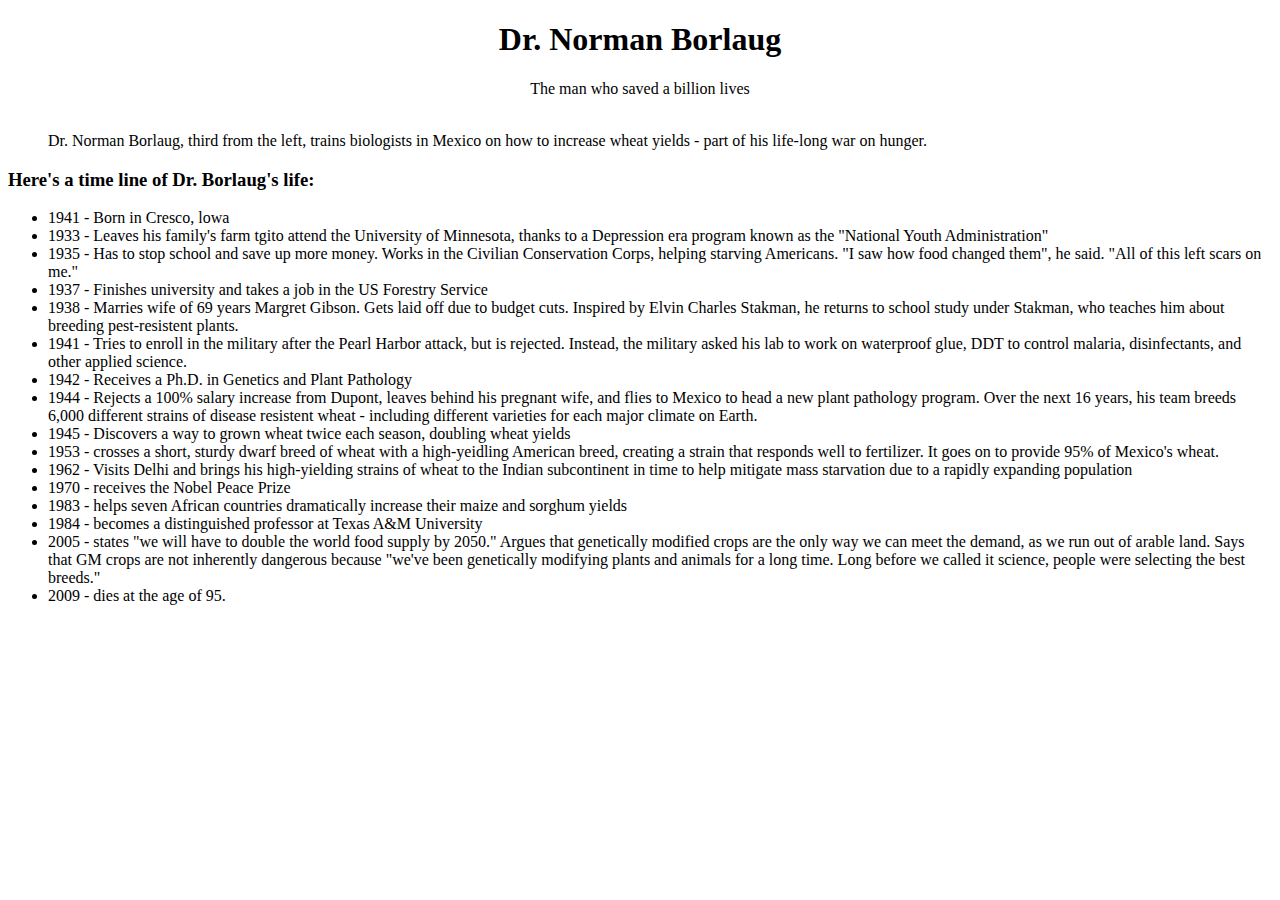
==== FreeCodeCamp/Tribute-page/tribute-page.html @ a01c2a45 "create repository" ====
<!DOCTYPE html>
<html>
  <head>
    <meta charset="utf-8" />
    <meta http-equiv="X-UA-Compatible" content="IE=edge" />
    <title>Color</title>
    <meta name="viewport" content="width=device-width, initial-scale=1" />
    <link rel="stylesheet" href="tribute-page.css" />
  </head>

  <body>
    <main id="main">
      <h1 id="title">Dr. Norman Borlaug</h1>
      <p>The man who saved a billion lives</p>
    </main>
    <figure id="image-div">
      <img
        id="image"
        src="https://cdn.freecodecamp.org/testable-projects-fcc/images/tribute-page-main-image.jpg"
        alt=""
      />
      <figcaption id="img-caption">
        Dr. Norman Borlaug, third from the left, trains biologists in Mexico on
        how to increase wheat yields - part of his life-long war on hunger.
      </figcaption>
    </figure>
    <section id="tribute-info">
      <h3>Here's a time line of Dr. Borlaug's life:</h3>
      <ul>
        <li><span>1941</span> - Born in Cresco, lowa</li>
        <li>
          <span>1933</span> - Leaves his family's farm tgito attend the University
          of Minnesota, thanks to a Depression era program known as the
          "National Youth Administration"
        </li>
        <li>
          <span>1935</span> - Has to stop school and save up more money. Works
          in the Civilian Conservation Corps, helping starving Americans. "I saw
          how food changed them", he said. "All of this left scars on me."
        </li>
        <li>
          <span>1937</span> - Finishes university and takes a job in the US
          Forestry Service
        </li>
        <li>
          <span>1938</span> - Marries wife of 69 years Margret Gibson. Gets laid
          off due to budget cuts. Inspired by Elvin Charles Stakman, he returns
          to school study under Stakman, who teaches him about breeding
          pest-resistent plants.
        </li>
        <li>
          <span>1941</span> - Tries to enroll in the military after the Pearl
          Harbor attack, but is rejected. Instead, the military asked his lab to
          work on waterproof glue, DDT to control malaria, disinfectants, and
          other applied science.
        </li>
        <li>
          <span>1942</span> - Receives a Ph.D. in Genetics and Plant Pathology
        </li>
        <li>
          <span>1944</span> - Rejects a 100% salary increase from Dupont, leaves
          behind his pregnant wife, and flies to Mexico to head a new plant
          pathology program. Over the next 16 years, his team breeds 6,000
          different strains of disease resistent wheat - including different
          varieties for each major climate on Earth.
        </li>
        <li>
          <span>1945</span> - Discovers a way to grown wheat twice each season,
          doubling wheat yields
        </li>
        <li>
          <span>1953</span> - crosses a short, sturdy dwarf breed of wheat with
          a high-yeidling American breed, creating a strain that responds well
          to fertilizer. It goes on to provide 95% of Mexico's wheat.
        </li>
        <li>
          <span>1962</span> - Visits Delhi and brings his high-yielding strains
          of wheat to the Indian subcontinent in time to help mitigate mass
          starvation due to a rapidly expanding population
        </li>
        <li><span>1970</span> - receives the Nobel Peace Prize</li>
        <li>
          <span>1983</span> - helps seven African countries dramatically
          increase their maize and sorghum yields
        </li>
        <li>
          <span>1984</span> - becomes a distinguished professor at Texas A&M
          University
        </li>
        <li>
          <span>2005</span> - states "we will have to double the world food
          supply by 2050." Argues that genetically modified crops are the only
          way we can meet the demand, as we run out of arable land. Says that GM
          crops are not inherently dangerous because "we've been genetically
          modifying plants and animals for a long time. Long before we called it
          science, people were selecting the best breeds."
        </li>
        <li><span>2009</span> - dies at the age of 95.</li>
      </ul>
    </section>
  </body>
</html>
---- FreeCodeCamp/Tribute-page/tribute-page.css ----
h1, p{
    text-align: center;
}
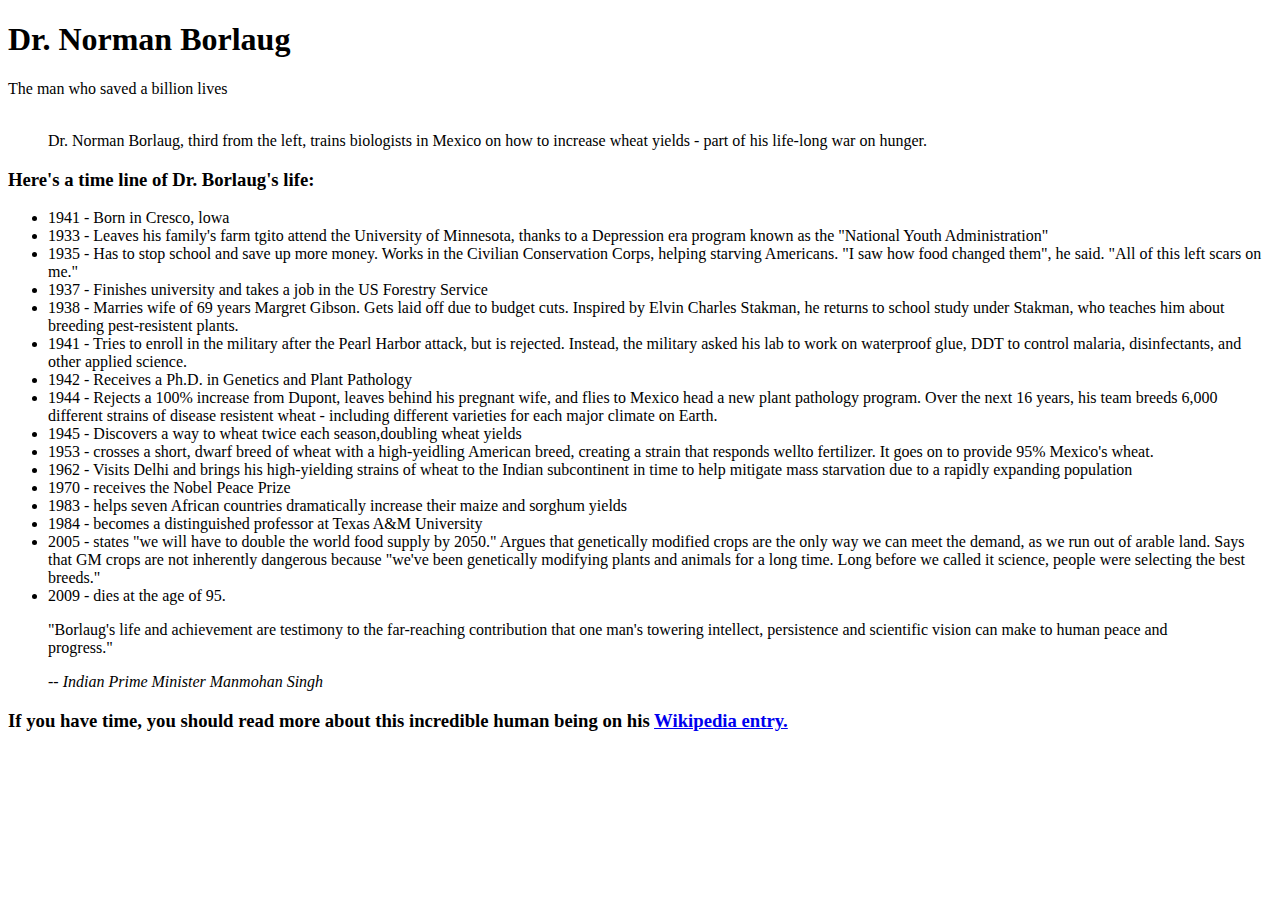
==== commit d5be0d40: "modified file" ====
--- a/FreeCodeCamp/Tribute-page/tribute-page.html
+++ b/FreeCodeCamp/Tribute-page/tribute-page.html
@@ -3,7 +3,7 @@
   <head>
     <meta charset="utf-8" />
     <meta http-equiv="X-UA-Compatible" content="IE=edge" />
-    <title>Color</title>
+    <title>Tribute Page</title>
     <meta name="viewport" content="width=device-width, initial-scale=1" />
     <link rel="stylesheet" href="tribute-page.css" />
   </head>
@@ -20,8 +20,7 @@
         alt=""
       />
       <figcaption id="img-caption">
-        Dr. Norman Borlaug, third from the left, trains biologists in Mexico on
-        how to increase wheat yields - part of his life-long war on hunger.
+        Dr. Norman Borlaug, third from the left, trains biologists in Mexico on how to increase wheat yields - part of his life-long war on hunger.
       </figcaption>
     </figure>
     <section id="tribute-info">
@@ -29,74 +28,61 @@
       <ul>
         <li><span>1941</span> - Born in Cresco, lowa</li>
         <li>
-          <span>1933</span> - Leaves his family's farm tgito attend the University
-          of Minnesota, thanks to a Depression era program known as the
-          "National Youth Administration"
+          <span>1933</span> - Leaves his family's farm tgito attend the University of Minnesota, thanks to a Depression era program known as the "National Youth Administration"
         </li>
         <li>
-          <span>1935</span> - Has to stop school and save up more money. Works
-          in the Civilian Conservation Corps, helping starving Americans. "I saw
-          how food changed them", he said. "All of this left scars on me."
+          <span>1935</span> - Has to stop school and save up more money. Works in the Civilian Conservation Corps, helping starving Americans. "I saw how food changed them", he said. "All of this left scars on me."
         </li>
         <li>
-          <span>1937</span> - Finishes university and takes a job in the US
-          Forestry Service
+          <span>1937</span> - Finishes university and takes a job in the US Forestry Service
         </li>
         <li>
-          <span>1938</span> - Marries wife of 69 years Margret Gibson. Gets laid
-          off due to budget cuts. Inspired by Elvin Charles Stakman, he returns
-          to school study under Stakman, who teaches him about breeding
+          <span>1938</span> - Marries wife of 69 years Margret Gibson. Gets laid off due to budget cuts. Inspired by Elvin Charles Stakman, he returns to school study under Stakman, who teaches him about breeding
           pest-resistent plants.
         </li>
         <li>
-          <span>1941</span> - Tries to enroll in the military after the Pearl
-          Harbor attack, but is rejected. Instead, the military asked his lab to
-          work on waterproof glue, DDT to control malaria, disinfectants, and
-          other applied science.
+          <span>1941</span> - Tries to enroll in the military after the Pearl Harbor attack, but is rejected. Instead, the military asked his lab to work on waterproof glue, DDT to control malaria, disinfectants, and other applied science.
         </li>
         <li>
           <span>1942</span> - Receives a Ph.D. in Genetics and Plant Pathology
         </li>
         <li>
-          <span>1944</span> - Rejects a 100% salary increase from Dupont, leaves
-          behind his pregnant wife, and flies to Mexico to head a new plant
-          pathology program. Over the next 16 years, his team breeds 6,000
-          different strains of disease resistent wheat - including different
-          varieties for each major climate on Earth.
+          <span>1944</span> - Rejects a 100% increase from Dupont, leaves behind his pregnant wife, and flies to Mexico head a new plant pathology program. Over the next 16 years, his team breeds 6,000 different strains of disease resistent wheat - including different varieties for each major climate on Earth.
         </li>
         <li>
-          <span>1945</span> - Discovers a way to grown wheat twice each season,
-          doubling wheat yields
+          <span>1945</span> - Discovers a way to wheat twice each season,doubling wheat yields
         </li>
         <li>
-          <span>1953</span> - crosses a short, sturdy dwarf breed of wheat with
-          a high-yeidling American breed, creating a strain that responds well
-          to fertilizer. It goes on to provide 95% of Mexico's wheat.
+          <span>1953</span> - crosses a short, dwarf breed of wheat with a high-yeidling American breed, creating a strain that responds wellto fertilizer. It goes on to provide 95% Mexico's wheat.
         </li>
         <li>
-          <span>1962</span> - Visits Delhi and brings his high-yielding strains
-          of wheat to the Indian subcontinent in time to help mitigate mass
-          starvation due to a rapidly expanding population
+          <span>1962</span> - Visits Delhi and brings his high-yielding strains of wheat to the Indian subcontinent in time to help mitigate mass starvation due to a rapidly expanding population
         </li>
         <li><span>1970</span> - receives the Nobel Peace Prize</li>
         <li>
-          <span>1983</span> - helps seven African countries dramatically
-          increase their maize and sorghum yields
+          <span>1983</span> - helps seven African countries dramatically increase their maize and sorghum yields
         </li>
         <li>
           <span>1984</span> - becomes a distinguished professor at Texas A&M
           University
         </li>
         <li>
-          <span>2005</span> - states "we will have to double the world food
-          supply by 2050." Argues that genetically modified crops are the only
-          way we can meet the demand, as we run out of arable land. Says that GM
-          crops are not inherently dangerous because "we've been genetically
-          modifying plants and animals for a long time. Long before we called it
-          science, people were selecting the best breeds."
+          <span>2005</span> - states "we will have to double the world food supply by 2050." Argues that genetically modified crops are the only way we can meet the demand, as we run out of arable land. Says that GM crops are not inherently dangerous because "we've been genetically modifying plants and animals for a long time. Long before we called it science, people were selecting the best breeds."
         </li>
         <li><span>2009</span> - dies at the age of 95.</li>
       </ul>
+      <blockquote>
+        <p>
+          "Borlaug's life and achievement are testimony to the far-reaching contribution that one man's towering intellect, persistence and scientific vision can make to human peace and progress."
+        </p>
+        <cite> -- Indian Prime Minister Manmohan Singh </cite>
+      </blockquote>
+      <h3>
+        If you have time, you should read more about this incredible human being on his
+        <a id="tribute-link" href="https://en.wikipedia.org/wiki/Norman_Borlaug" target="_blank"
+          >Wikipedia entry.</a
+        >
+      </h3>
     </section>
   </body>
 </html>
--- a/FreeCodeCamp/Tribute-page/tribute-page.css
+++ b/FreeCodeCamp/Tribute-page/tribute-page.css
@@ -1,3 +1,2 @@
-h1, p{
-    text-align: center;
-}+
+
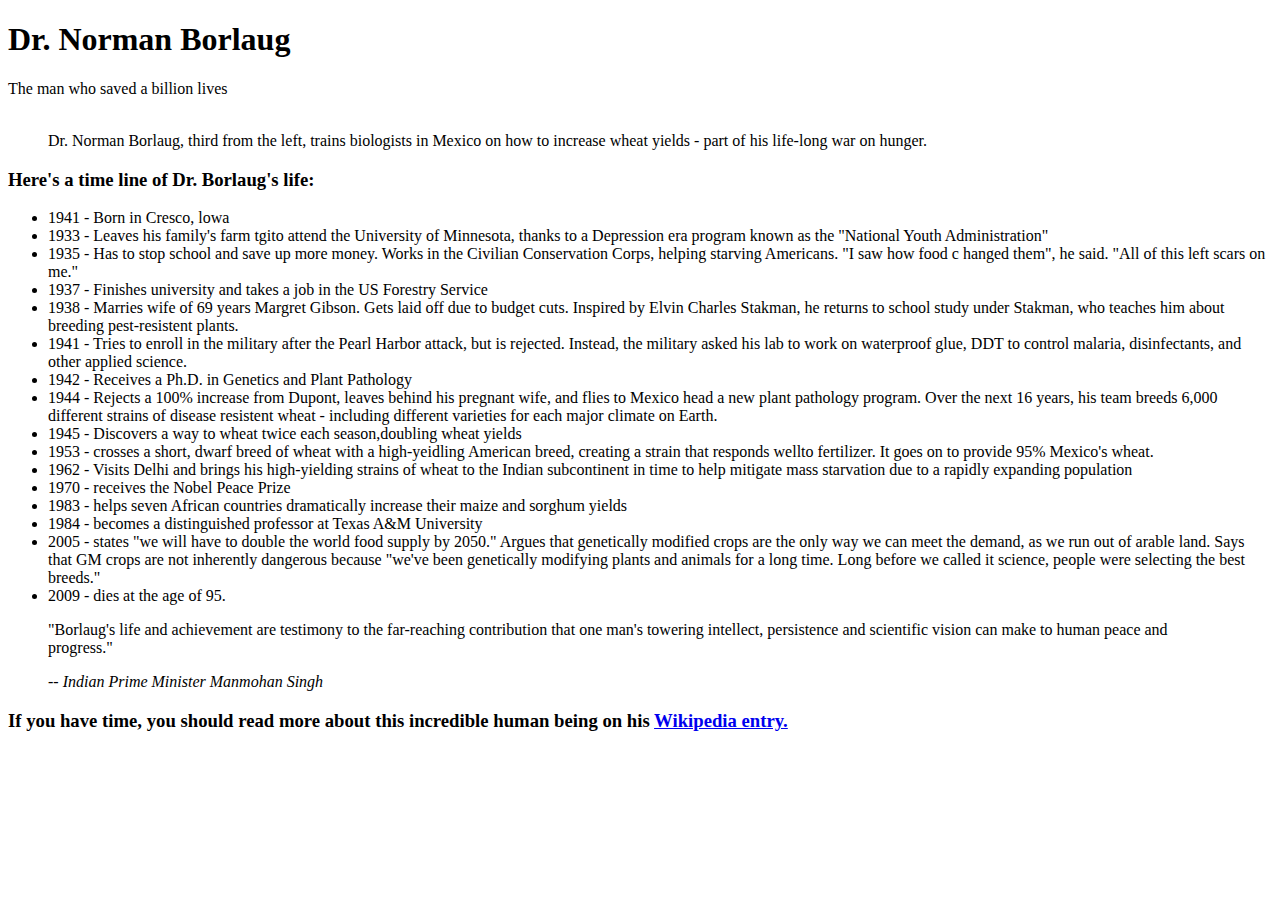
==== commit af9bf494: "melakukan modifikasi pada file tribute" ====
--- a/FreeCodeCamp/Tribute-page/tribute-page.html
+++ b/FreeCodeCamp/Tribute-page/tribute-page.html
@@ -5,84 +5,117 @@
     <meta http-equiv="X-UA-Compatible" content="IE=edge" />
     <title>Tribute Page</title>
     <meta name="viewport" content="width=device-width, initial-scale=1" />
-    <link rel="stylesheet" href="tribute-page.css" />
+    <link rel="stylesheet" href="styles.css" />
   </head>
 
   <body>
     <main id="main">
       <h1 id="title">Dr. Norman Borlaug</h1>
       <p>The man who saved a billion lives</p>
+      <figure id="image-div">
+        <img
+          id="image"
+          src="https://cdn.freecodecamp.org/testable-projects-fcc/images/tribute-page-main-image.jpg"
+          alt=""
+        />
+        <figcaption id="img-caption">
+          Dr. Norman Borlaug, third from the left, trains biologists in Mexico
+          on how to increase wheat yields - part of his life-long war on hunger.
+        </figcaption>
+      </figure>
+      <section id="tribute-info">
+        <h3>Here's a time line of Dr. Borlaug's life:</h3>
+        <ul>
+          <li><span>1941</span> - Born in Cresco, lowa</li>
+          <li>
+            <span>1933</span> - Leaves his family's farm tgito attend the
+            University of Minnesota, thanks to a Depression era program known as
+            the "National Youth Administration"
+          </li>
+          <li>
+            <span>1935</span> - Has to stop school and save up more money. Works
+            in the Civilian Conservation Corps, helping starving Americans. "I
+            saw how food c hanged them", he said. "All of this left scars on
+            me."
+          </li>
+          <li>
+            <span>1937</span> - Finishes university and takes a job in the US
+            Forestry Service
+          </li>
+          <li>
+            <span>1938</span> - Marries wife of 69 years Margret Gibson. Gets
+            laid off due to budget cuts. Inspired by Elvin Charles Stakman, he
+            returns to school study under Stakman, who teaches him about
+            breeding pest-resistent plants.
+          </li>
+          <li>
+            <span>1941</span> - Tries to enroll in the military after the Pearl
+            Harbor attack, but is rejected. Instead, the military asked his lab
+            to work on waterproof glue, DDT to control malaria, disinfectants,
+            and other applied science.
+          </li>
+          <li>
+            <span>1942</span> - Receives a Ph.D. in Genetics and Plant Pathology
+          </li>
+          <li>
+            <span>1944</span> - Rejects a 100% increase from Dupont, leaves
+            behind his pregnant wife, and flies to Mexico head a new plant
+            pathology program. Over the next 16 years, his team breeds 6,000
+            different strains of disease resistent wheat - including different
+            varieties for each major climate on Earth.
+          </li>
+          <li>
+            <span>1945</span> - Discovers a way to wheat twice each
+            season,doubling wheat yields
+          </li>
+          <li>
+            <span>1953</span> - crosses a short, dwarf breed of wheat with a
+            high-yeidling American breed, creating a strain that responds wellto
+            fertilizer. It goes on to provide 95% Mexico's wheat.
+          </li>
+          <li>
+            <span>1962</span> - Visits Delhi and brings his high-yielding
+            strains of wheat to the Indian subcontinent in time to help mitigate
+            mass starvation due to a rapidly expanding population
+          </li>
+          <li><span>1970</span> - receives the Nobel Peace Prize</li>
+          <li>
+            <span>1983</span> - helps seven African countries dramatically
+            increase their maize and sorghum yields
+          </li>
+          <li>
+            <span>1984</span> - becomes a distinguished professor at Texas A&M
+            University
+          </li>
+          <li>
+            <span>2005</span> - states "we will have to double the world food
+            supply by 2050." Argues that genetically modified crops are the only
+            way we can meet the demand, as we run out of arable land. Says that
+            GM crops are not inherently dangerous because "we've been
+            genetically modifying plants and animals for a long time. Long
+            before we called it science, people were selecting the best breeds."
+          </li>
+          <li><span>2009</span> - dies at the age of 95.</li>
+        </ul>
+        <blockquote>
+          <p>
+            "Borlaug's life and achievement are testimony to the far-reaching
+            contribution that one man's towering intellect, persistence and
+            scientific vision can make to human peace and progress."
+          </p>
+          <cite> -- Indian Prime Minister Manmohan Singh </cite>
+        </blockquote>
+        <h3>
+          If you have time, you should read more about this incredible human
+          being on his
+          <a
+            id="tribute-link"
+            href="https://en.wikipedia.org/wiki/Norman_Borlaug"
+            target="_blank"
+            >Wikipedia entry.</a
+          >
+        </h3>
+      </section>
     </main>
-    <figure id="image-div">
-      <img
-        id="image"
-        src="https://cdn.freecodecamp.org/testable-projects-fcc/images/tribute-page-main-image.jpg"
-        alt=""
-      />
-      <figcaption id="img-caption">
-        Dr. Norman Borlaug, third from the left, trains biologists in Mexico on how to increase wheat yields - part of his life-long war on hunger.
-      </figcaption>
-    </figure>
-    <section id="tribute-info">
-      <h3>Here's a time line of Dr. Borlaug's life:</h3>
-      <ul>
-        <li><span>1941</span> - Born in Cresco, lowa</li>
-        <li>
-          <span>1933</span> - Leaves his family's farm tgito attend the University of Minnesota, thanks to a Depression era program known as the "National Youth Administration"
-        </li>
-        <li>
-          <span>1935</span> - Has to stop school and save up more money. Works in the Civilian Conservation Corps, helping starving Americans. "I saw how food changed them", he said. "All of this left scars on me."
-        </li>
-        <li>
-          <span>1937</span> - Finishes university and takes a job in the US Forestry Service
-        </li>
-        <li>
-          <span>1938</span> - Marries wife of 69 years Margret Gibson. Gets laid off due to budget cuts. Inspired by Elvin Charles Stakman, he returns to school study under Stakman, who teaches him about breeding
-          pest-resistent plants.
-        </li>
-        <li>
-          <span>1941</span> - Tries to enroll in the military after the Pearl Harbor attack, but is rejected. Instead, the military asked his lab to work on waterproof glue, DDT to control malaria, disinfectants, and other applied science.
-        </li>
-        <li>
-          <span>1942</span> - Receives a Ph.D. in Genetics and Plant Pathology
-        </li>
-        <li>
-          <span>1944</span> - Rejects a 100% increase from Dupont, leaves behind his pregnant wife, and flies to Mexico head a new plant pathology program. Over the next 16 years, his team breeds 6,000 different strains of disease resistent wheat - including different varieties for each major climate on Earth.
-        </li>
-        <li>
-          <span>1945</span> - Discovers a way to wheat twice each season,doubling wheat yields
-        </li>
-        <li>
-          <span>1953</span> - crosses a short, dwarf breed of wheat with a high-yeidling American breed, creating a strain that responds wellto fertilizer. It goes on to provide 95% Mexico's wheat.
-        </li>
-        <li>
-          <span>1962</span> - Visits Delhi and brings his high-yielding strains of wheat to the Indian subcontinent in time to help mitigate mass starvation due to a rapidly expanding population
-        </li>
-        <li><span>1970</span> - receives the Nobel Peace Prize</li>
-        <li>
-          <span>1983</span> - helps seven African countries dramatically increase their maize and sorghum yields
-        </li>
-        <li>
-          <span>1984</span> - becomes a distinguished professor at Texas A&M
-          University
-        </li>
-        <li>
-          <span>2005</span> - states "we will have to double the world food supply by 2050." Argues that genetically modified crops are the only way we can meet the demand, as we run out of arable land. Says that GM crops are not inherently dangerous because "we've been genetically modifying plants and animals for a long time. Long before we called it science, people were selecting the best breeds."
-        </li>
-        <li><span>2009</span> - dies at the age of 95.</li>
-      </ul>
-      <blockquote>
-        <p>
-          "Borlaug's life and achievement are testimony to the far-reaching contribution that one man's towering intellect, persistence and scientific vision can make to human peace and progress."
-        </p>
-        <cite> -- Indian Prime Minister Manmohan Singh </cite>
-      </blockquote>
-      <h3>
-        If you have time, you should read more about this incredible human being on his
-        <a id="tribute-link" href="https://en.wikipedia.org/wiki/Norman_Borlaug" target="_blank"
-          >Wikipedia entry.</a
-        >
-      </h3>
-    </section>
   </body>
 </html>
